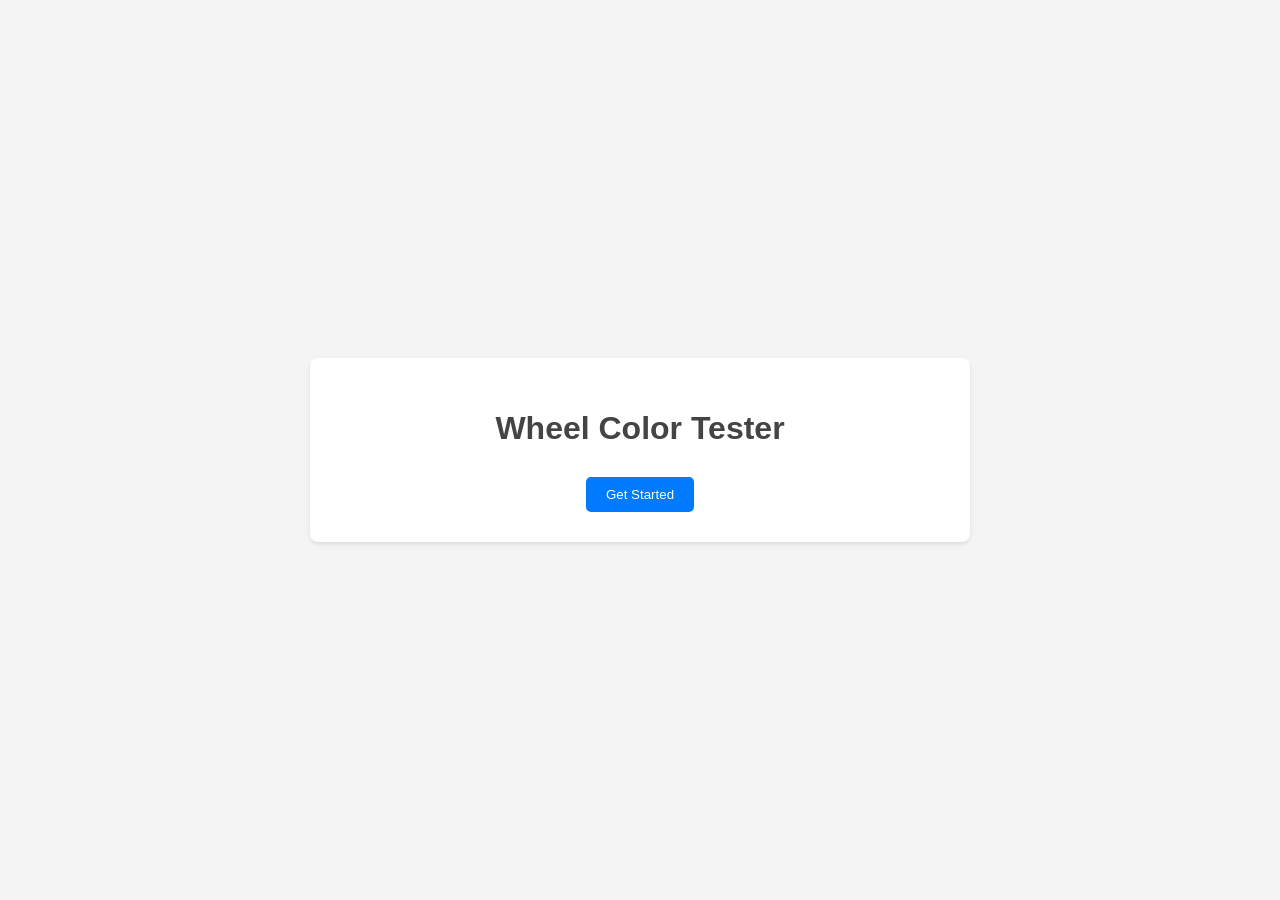
==== index.html @ 82caefc1 "update10.1" ====
<!DOCTYPE html>
<html>
<head>
    <title>Wheel Color Tester</title>
    <link rel="stylesheet" href="style.css">
</head>
<body>
    <div id="container">
        <div id="welcome-screen">
            <h1>Wheel Color Tester</h1>
            <button id="start-button">Get Started</button>
        </div>

        <div id="step-one" style="display: none;">
            <h2>Step 1: Upload Car Image</h2>
            <input type="file" id="image-upload" accept="image/*">
            <button id="next-button-1" disabled>Next</button>
        </div>

        <div id="step-two" style="display: none;">
            <h2>Step 2: Select Wheel Centers</h2>
            <canvas id="image-canvas"></canvas>
            <button id="next-button-2" disabled>Next</button>
        </div>

        <div id="step-three" style="display: none;">
            <h2>Step 3: Customize</h2>
            <div class="color-picker-container">
                <label for="circle-color">Color:</label>
                <input type="color" id="circle-color" value="#FF0000">
            </div>
            <div class="slider-container">
                <label for="circle-size">Size:</label>
                <input type="range" id="circle-size" min="1" max="20" value="5">
            </div>
            <div class="slider-container">
                <label for="circle-opacity">Opacity:</label>
                <input type="range" id="circle-opacity" min="0" max="1" step="0.1" value="1">
            </div>
        </div>
    </div>
    <script src="script.js"></script>
</body>
</html>
---- style.css ----
body {
    font-family: sans-serif;
    background-color: #f4f4f4; /* Light gray background */
    color: #333; /* Dark gray text */
    display: flex;
    justify-content: center;
    align-items: center;
    min-height: 100vh;
    margin: 0;
}

#container {
    background-color: white;
    padding: 30px;
    border-radius: 8px;
    box-shadow: 0 2px 4px rgba(0, 0, 0, 0.1); /* Subtle shadow */
    max-width: 600px; /* Set a maximum width */
    width: 90%; /* Occupy 90% of the viewport width */
    text-align: center; /* Center text within the container */
}

h1, h2 {
    color: #444; /* Slightly darker headings */
    margin-bottom: 20px;
}

button {
    background-color: #007bff; /* Blue button */
    color: white;
    padding: 10px 20px;
    border: none;
    border-radius: 5px;
    cursor: pointer;
    transition: background-color 0.3s ease; /* Smooth transition */
    margin-top: 10px;
}

button:hover {
    background-color: #0056b3; /* Darker blue on hover */
}

#image-canvas {
    border: 1px solid #ddd; /* Light gray border for canvas */
    margin-top: 20px;
    max-width: 100%;
    height: auto;
    display: block;
    margin-left: auto;
    margin-right: auto;
}

input[type="file"] {
    margin-bottom: 20px;
}

.color-picker-container, .slider-container {
    display: flex;
    align-items: center;
    margin-bottom: 10px;
    justify-content: space-between;
}

.slider-container label {
    margin-right: 10px;
}
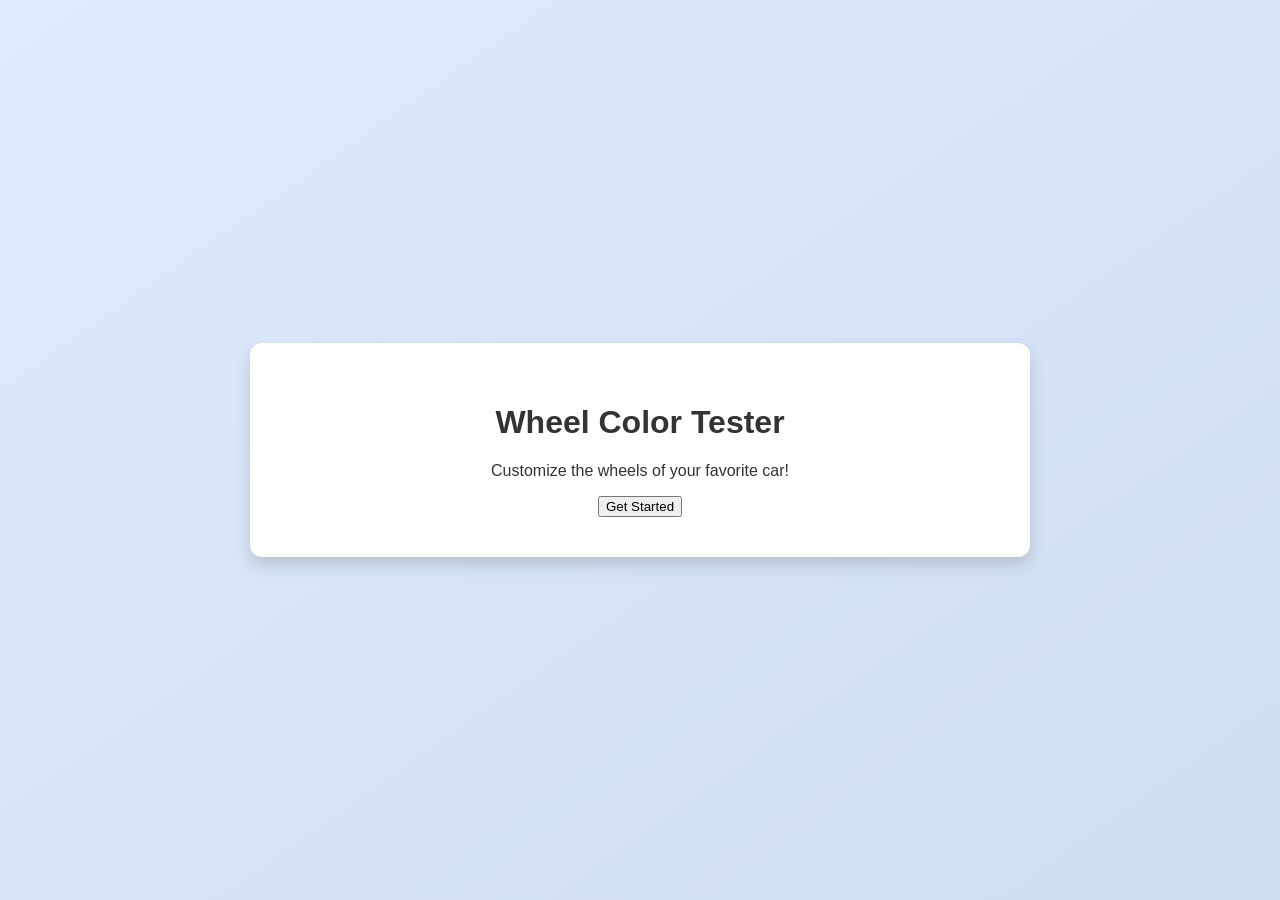
==== commit 8b08f744: "update hopeles" ====
--- a/index.html
+++ b/index.html
@@ -5,15 +5,18 @@
     <link rel="stylesheet" href="style.css">
 </head>
 <body>
-    <div id="container">
+    <div id="app-container">
         <div id="welcome-screen">
             <h1>Wheel Color Tester</h1>
+            <p>Customize the wheels of your favorite car!</p>
             <button id="start-button">Get Started</button>
         </div>
 
         <div id="step-one" style="display: none;">
             <h2>Step 1: Upload Car Image</h2>
-            <input type="file" id="image-upload" accept="image/*">
+            <label for="image-upload" class="custom-file-upload">Choose File</label>
+            <input type="file" id="image-upload" accept="image/*" style="display: none;">
+            <div id="file-name-display">No file chosen</div>
             <button id="next-button-1" disabled>Next</button>
         </div>
 
@@ -25,15 +28,15 @@
 
         <div id="step-three" style="display: none;">
             <h2>Step 3: Customize</h2>
-            <div class="color-picker-container">
+            <div class="input-group">
                 <label for="circle-color">Color:</label>
                 <input type="color" id="circle-color" value="#FF0000">
             </div>
-            <div class="slider-container">
+            <div class="input-group">
                 <label for="circle-size">Size:</label>
                 <input type="range" id="circle-size" min="1" max="20" value="5">
             </div>
-            <div class="slider-container">
+            <div class="input-group">
                 <label for="circle-opacity">Opacity:</label>
                 <input type="range" id="circle-opacity" min="0" max="1" step="0.1" value="1">
             </div>
--- a/style.css
+++ b/style.css
@@ -1,65 +1,70 @@
 body {
-    font-family: sans-serif;
-    background-color: #f4f4f4; /* Light gray background */
-    color: #333; /* Dark gray text */
+    font-family: 'Segoe UI', Tahoma, Geneva, Verdana, sans-serif;
+    background: linear-gradient(to bottom right, #e0eafc, #cfdef3);
+    color: #333;
     display: flex;
     justify-content: center;
     align-items: center;
     min-height: 100vh;
     margin: 0;
+    overflow: hidden;
 }
 
-#container {
+#app-container {
     background-color: white;
-    padding: 30px;
-    border-radius: 8px;
-    box-shadow: 0 2px 4px rgba(0, 0, 0, 0.1); /* Subtle shadow */
-    max-width: 600px; /* Set a maximum width */
-    width: 90%; /* Occupy 90% of the viewport width */
-    text-align: center; /* Center text within the container */
+    padding: 40px;
+    border-radius: 12px;
+    box-shadow: 0 8px 16px rgba(0, 0, 0, 0.15);
+    max-width: 700px;
+    width: 90%;
+    text-align: center;
+    overflow: hidden;
 }
 
-h1, h2 {
-    color: #444; /* Slightly darker headings */
-    margin-bottom: 20px;
+/* ... (rest of the basic styles like h1, h2, p, button, #image-canvas, .input-group remain the same) */
+
+/* Corrected Range Input Styles */
+input[type="range"] {
+    /* Override default appearance */
+    width: 100%;
+    height: 8px; /* Slightly thicker track */
+    border-radius: 5px;
+    background: #ddd;
+    outline: none;
+    opacity: 0.8; /* Slightly less transparent */
+    transition: opacity .2s;
+    margin: 10px 0; /* Add some margin top and bottom */
 }
 
-button {
-    background-color: #007bff; /* Blue button */
-    color: white;
-    padding: 10px 20px;
-    border: none;
-    border-radius: 5px;
+input[type="range"]::-webkit-slider-thumb {
+    -webkit-appearance: none;
+    width: 20px; /* Slightly larger thumb */
+    height: 20px;
+    border-radius: 50%;
+    background: #3498db;
     cursor: pointer;
-    transition: background-color 0.3s ease; /* Smooth transition */
-    margin-top: 10px;
+    border: none; /* Remove default border */
+    box-shadow: 0 2px 4px rgba(0, 0, 0, 0.2); /* Add a shadow to the thumb */
 }
 
-button:hover {
-    background-color: #0056b3; /* Darker blue on hover */
+input[type="range"]::-moz-range-thumb { /* Firefox */
+    width: 20px;
+    height: 20px;
+    border-radius: 50%;
+    background: #3498db;
+    cursor: pointer;
+    border: none;
+    box-shadow: 0 2px 4px rgba(0, 0, 0, 0.2);
 }
 
-#image-canvas {
-    border: 1px solid #ddd; /* Light gray border for canvas */
-    margin-top: 20px;
-    max-width: 100%;
-    height: auto;
-    display: block;
-    margin-left: auto;
-    margin-right: auto;
+input[type="range"]::-ms-thumb { /* IE/Edge */
+    width: 20px;
+    height: 20px;
+    border-radius: 50%;
+    background: #3498db;
+    cursor: pointer;
+    border: none;
+    box-shadow: 0 2px 4px rgba(0, 0, 0, 0.2);
 }
 
-input[type="file"] {
-    margin-bottom: 20px;
-}
-
-.color-picker-container, .slider-container {
-    display: flex;
-    align-items: center;
-    margin-bottom: 10px;
-    justify-content: space-between;
-}
-
-.slider-container label {
-    margin-right: 10px;
-}+/* ... (rest of the styles like .custom-file-upload, #file-name-display) */
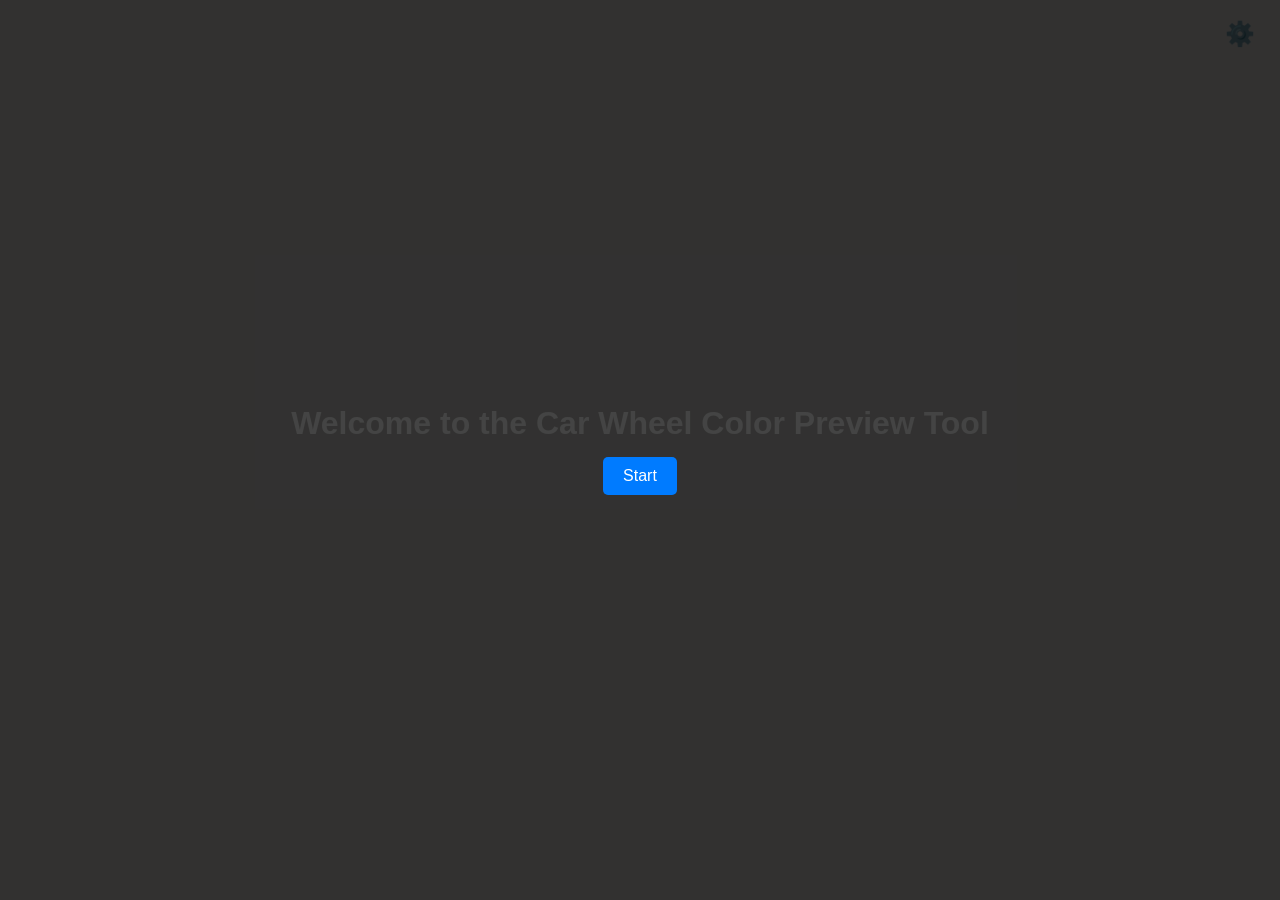
==== commit b76461c0: "update gpt" ====
--- a/index.html
+++ b/index.html
@@ -1,47 +1,287 @@
 <!DOCTYPE html>
-<html>
+<html lang="en">
 <head>
-    <title>Wheel Color Tester</title>
-    <link rel="stylesheet" href="style.css">
+    <meta charset="UTF-8">
+    <meta name="viewport" content="width=device-width, initial-scale=1.0">
+    <title>Car Wheel Color Preview</title>
+    <script async src="https://docs.opencv.org/4.x/opencv.js"></script>
+    <style>
+        * {
+            margin: 0;
+            padding: 0;
+            box-sizing: border-box;
+        }
+
+        body {
+            font-family: Arial, sans-serif;
+            display: flex;
+            flex-direction: column;
+            align-items: center;
+            justify-content: center;
+            min-height: 100vh;
+            background: #f9f6f2;
+            color: #333;
+            position: relative;
+        }
+
+        h1 {
+            margin-bottom: 20px;
+            font-size: 1.8rem;
+            color: #444;
+        }
+
+        h2 {
+            font-size: 2rem;
+            color: #444;
+            margin-bottom: 10px;
+        }
+
+        .instructions {
+            font-size: 1rem;
+            color: #555;
+            margin-bottom: 20px;
+            text-align: center;
+        }
+
+        .overlay {
+            position: fixed;
+            top: 0;
+            left: 0;
+            width: 100%;
+            height: 100%;
+            background: rgba(0, 0, 0, 0.8);
+            color: #fff;
+            display: flex;
+            flex-direction: column;
+            justify-content: center;
+            align-items: center;
+            z-index: 1000;
+        }
+
+        .overlay h2 {
+            margin-bottom: 15px;
+            font-size: 2rem;
+        }
+
+        .overlay button {
+            background: #007BFF;
+            color: #fff;
+            border: none;
+            padding: 10px 20px;
+            border-radius: 5px;
+            cursor: pointer;
+            font-size: 1rem;
+        }
+
+        .overlay button:hover {
+            background: #0056b3;
+        }
+
+        .upload-container {
+            display: none;
+            flex-direction: column;
+            align-items: center;
+            gap: 15px;
+            background: #fff;
+            padding: 20px;
+            border-radius: 10px;
+            box-shadow: 0 4px 10px rgba(0, 0, 0, 0.1);
+        }
+
+        .input-group {
+            display: flex;
+            flex-direction: column;
+            align-items: flex-start;
+            gap: 5px;
+            width: 100%;
+        }
+
+        label {
+            font-size: 0.9rem;
+            color: #555;
+        }
+
+        input[type="file"] {
+            padding: 10px;
+            border: 1px solid #ccc;
+            border-radius: 5px;
+            cursor: pointer;
+        }
+
+        input[type="number"], input[type="color"], input[type="range"] {
+            width: 100%;
+            padding: 8px;
+            border: 1px solid #ddd;
+            border-radius: 5px;
+        }
+
+        input[type="color"] {
+            height: 40px;
+            background: none;
+            cursor: pointer;
+        }
+
+        input[type="range"] {
+            width: 100%;
+        }
+
+        .preview-container {
+            display: flex;
+            justify-content: space-evenly;
+            align-items: center;
+            margin-top: 20px;
+            gap: 20px;
+            width: 100%;
+            max-width: 1200px;
+        }
+
+        img, canvas {
+            width: 500px;
+            height: auto;
+            border-radius: 10px;
+            border: 1px solid #ddd;
+        }
+
+        #preview {
+            cursor: crosshair;
+        }
+
+        .settings-icon {
+            position: absolute;
+            top: 10px;
+            right: 10px;
+            background: transparent;
+            border: none;
+            cursor: pointer;
+            font-size: 1.5rem;
+            color: #333;
+        }
+
+        .settings-panel {
+            display: none;
+            position: fixed;
+            top: 50px;
+            right: 20px;
+            background: #fff;
+            padding: 10px;
+            border-radius: 10px;
+            box-shadow: 0 4px 10px rgba(0, 0, 0, 0.1);
+            z-index: 1001;
+        }
+
+        .settings-panel label {
+            font-size: 0.9rem;
+            margin-bottom: 5px;
+        }
+
+        button {
+            background: #007BFF;
+            color: #fff;
+            border: none;
+            padding: 10px 15px;
+            border-radius: 5px;
+            cursor: pointer;
+            font-size: 1rem;
+        }
+
+        button:hover {
+            background: #0056b3;
+        }
+
+        #undoButton {
+            display: none;
+            margin-top: 10px;
+        }
+
+        .buttons {
+            display: flex;
+            gap: 10px;
+        }
+
+    </style>
 </head>
 <body>
-    <div id="app-container">
-        <div id="welcome-screen">
-            <h1>Wheel Color Tester</h1>
-            <p>Customize the wheels of your favorite car!</p>
-            <button id="start-button">Get Started</button>
-        </div>
-
-        <div id="step-one" style="display: none;">
-            <h2>Step 1: Upload Car Image</h2>
-            <label for="image-upload" class="custom-file-upload">Choose File</label>
-            <input type="file" id="image-upload" accept="image/*" style="display: none;">
-            <div id="file-name-display">No file chosen</div>
-            <button id="next-button-1" disabled>Next</button>
-        </div>
-
-        <div id="step-two" style="display: none;">
-            <h2>Step 2: Select Wheel Centers</h2>
-            <canvas id="image-canvas"></canvas>
-            <button id="next-button-2" disabled>Next</button>
-        </div>
-
-        <div id="step-three" style="display: none;">
-            <h2>Step 3: Customize</h2>
-            <div class="input-group">
-                <label for="circle-color">Color:</label>
-                <input type="color" id="circle-color" value="#FF0000">
+
+    <button class="settings-icon" onclick="toggleSettings()">⚙️</button>
+    <div class="settings-panel" id="settingsPanel">
+        <label for="backgroundSlider">Background Color</label>
+        <input type="range" id="backgroundSlider" min="0" max="1" step="0.01" value="0">
+    </div>
+
+    <div class="overlay" id="instructionOverlay">
+        <h2>Welcome to the Car Wheel Color Preview Tool</h2>
+        <button onclick="goToStep(1)">Start</button>
+    </div>
+
+    <div class="upload-container" id="step1">
+        <h2>Step 1</h2>
+        <p class="instructions">Upload a side profile picture of a car.</p>
+        <input type="file" id="imageInput" accept="image/*">
+        <button id="step1NextButton" style="display: none;" onclick="goToStep(2)">Next Step</button>
+    </div>
+
+    <div class="upload-container" id="step2" style="display: none;">
+        <h2>Step 2</h2>
+        <p class="instructions">Select the center of each wheel in the image.</p>
+        <div class="preview-container">
+            <div style="position: relative; display: flex; flex-direction: column; align-items: center;">
+                <img id="preview" alt="Original Image">
+                <button id="undoButton">Undo Last Click</button>
             </div>
-            <div class="input-group">
-                <label for="circle-size">Size:</label>
-                <input type="range" id="circle-size" min="1" max="20" value="5">
-            </div>
-            <div class="input-group">
-                <label for="circle-opacity">Opacity:</label>
-                <input type="range" id="circle-opacity" min="0" max="1" step="0.1" value="1">
-            </div>
-        </div>
-    </div>
-    <script src="script.js"></script>
-</body>
-</html>+            <canvas id="modifiedPreview"></canvas>
+        </div>
+        <button onclick="goToStep(3)">Next Step</button>
+    </div>
+
+    <div class="upload-container" id="step3" style="display: none;">
+        <h2>Step 3</h2>
+        <p class="instructions">Customize the appearance of the wheel overlays.</p>
+        <div class="preview-container">
+            <canvas id="finalPreview"></canvas>
+        </div>
+        <div class="input-group">
+            <label for="circleSize">Circle Size (radius):</label>
+            <input type="number" id="circleSize" value="30" min="1">
+        </div>
+
+        <div class="input-group">
+            <label for="circleColor">Circle Color:</label>
+            <input type="color" id="circleColorPicker" value="#000000">
+        </div>
+
+        <div class="input-group">
+            <label for="circleOpacity">Circle Opacity:</label>
+            <input type="range" id="circleOpacity" min="0" max="1" step="0.01" value="1">
+        </div>
+    </div>
+
+    <script> 
+        const backgroundSlider = document.getElementById('backgroundSlider');
+        const settingsPanel = document.getElementById('settingsPanel');
+        const instructionOverlay = document.getElementById('instructionOverlay');
+        const steps = [
+            document.getElementById('step1'),
+            document.getElementById('step2'),
+            document.getElementById('step3')
+        ];
+        const step1NextButton = document.getElementById('step1NextButton');
+        const imageInput = document.getElementById('imageInput');
+        const preview = document.getElementById('preview');
+        const modifiedPreview = document.getElementById('modifiedPreview');
+        const finalPreview = document.getElementById('finalPreview');
+
+        let currentStep = 0;
+        let img = null;
+        let selectedPoints = [];
+
+        function toggleSettings() {
+            settingsPanel.style.display = settingsPanel.style.display === 'block' ? 'none' : 'block';
+        }
+
+        backgroundSlider.addEventListener('input', () => {
+            const value = backgroundSlider.value;
+            const gradient = `linear-gradient(to bottom, rgba(245, 245, 245, ${1 - value}), rgba(255, 165, 0, ${value}))`;
+            document.body.style.background = gradient;
+        });
+
+    </script>
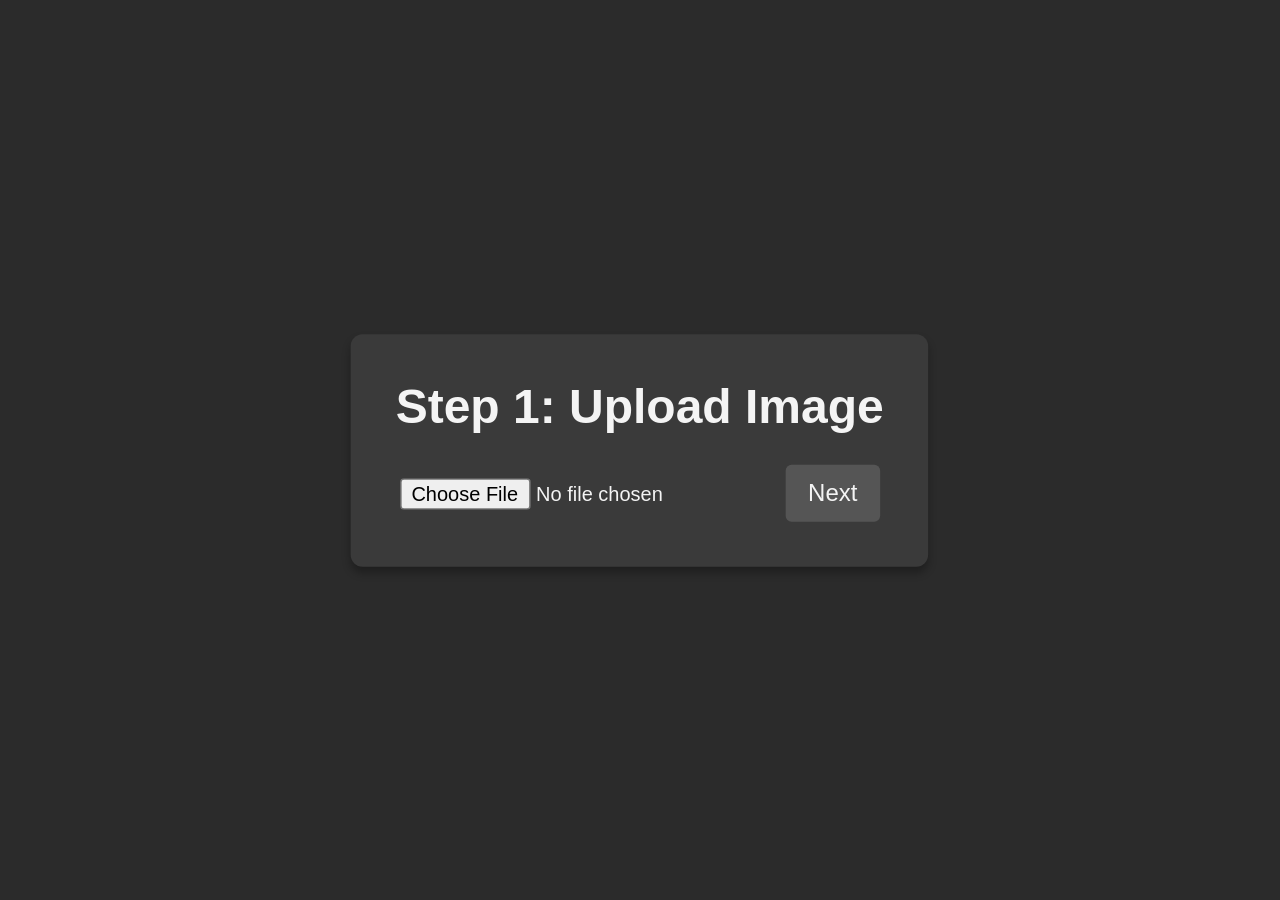
==== commit 986eea1f: "Update.F.1" ====
--- a/index.html
+++ b/index.html
@@ -3,285 +3,288 @@
 <head>
     <meta charset="UTF-8">
     <meta name="viewport" content="width=device-width, initial-scale=1.0">
-    <title>Car Wheel Color Preview</title>
-    <script async src="https://docs.opencv.org/4.x/opencv.js"></script>
+    <title>Car Wheel Color Editor</title>
     <style>
-        * {
+        body {
+            font-family: 'Arial', sans-serif; /* Simple and modern font */
+            background-color: #2b2b2b; /* Hard gray brutalism */
+            color: #f4f4f4; /* Unified text color */
             margin: 0;
             padding: 0;
-            box-sizing: border-box;
-        }
-
-        body {
-            font-family: Arial, sans-serif;
             display: flex;
-            flex-direction: column;
-            align-items: center;
-            justify-content: center;
-            min-height: 100vh;
-            background: #f9f6f2;
-            color: #333;
-            position: relative;
-        }
-
-        h1 {
-            margin-bottom: 20px;
-            font-size: 1.8rem;
-            color: #444;
-        }
-
-        h2 {
-            font-size: 2rem;
-            color: #444;
-            margin-bottom: 10px;
-        }
-
-        .instructions {
-            font-size: 1rem;
-            color: #555;
-            margin-bottom: 20px;
-            text-align: center;
-        }
-
-        .overlay {
-            position: fixed;
-            top: 0;
-            left: 0;
-            width: 100%;
-            height: 100%;
-            background: rgba(0, 0, 0, 0.8);
-            color: #fff;
-            display: flex;
-            flex-direction: column;
             justify-content: center;
             align-items: center;
-            z-index: 1000;
-        }
-
-        .overlay h2 {
-            margin-bottom: 15px;
-            font-size: 2rem;
-        }
-
-        .overlay button {
-            background: #007BFF;
-            color: #fff;
+            height: 100vh;
+        }
+        .container {
+            max-width: 800px;
+            margin: 20px auto;
+            background: #3a3a3a; /* Darker gray for container */
+            padding: 30px;
+            border-radius: 8px;
+            box-shadow: 0 4px 6px rgba(0, 0, 0, 0.3);
+            text-align: center;
+            transform: scale(1.5); /* UI size adjustment */
+        }
+        h1, h2 {
+            margin: 0 0 20px;
+            color: #f4f4f4; /* Unified text color */
+        }
+        img {
+            max-width: 100%;
+            border-radius: 10px;
+            cursor: crosshair;
+        }
+        .dot {
+            position: absolute;
+            width: 10px;
+            height: 10px;
+            border-radius: 50%;
+            background: red;
+            transform: translate(-50%, -50%);
+        }
+        #image-container, #image-container-custom, #image-container-final {
+            position: relative;
+            display: inline-block;
+        }
+        .controls {
+            margin: 20px 0;
+        }
+        .controls label {
+            display: block;
+            margin-bottom: 5px;
+        }
+        .controls input[type="range"] {
+            -webkit-appearance: none;
+            appearance: none;
+            width: 100%;
+            height: 8px;
+            border-radius: 5px;
+            background: #d3d3d3;
+            outline: none;
+            opacity: 0.8;
+            transition: opacity 0.2s;
+        }
+        .controls input[type="range"]:hover {
+            opacity: 1;
+        }
+        .controls input[type="range"]::-webkit-slider-thumb {
+            -webkit-appearance: none;
+            appearance: none;
+            width: 20px;
+            height: 20px;
+            border-radius: 50%;
+            background: #8aa387;
+            cursor: pointer;
+        }
+        .controls input[type="range"]::-moz-range-thumb {
+            width: 20px;
+            height: 20px;
+            border-radius: 50%;
+            background: #8aa387;
+            cursor: pointer;
+        }
+        button {
+            padding: 10px 15px;
+            font-size: 16px;
+            color: #f4f4f4;
+            background-color: #8aa387;
             border: none;
-            padding: 10px 20px;
-            border-radius: 5px;
+            border-radius: 4px;
             cursor: pointer;
-            font-size: 1rem;
-        }
-
-        .overlay button:hover {
-            background: #0056b3;
-        }
-
-        .upload-container {
-            display: none;
-            flex-direction: column;
-            align-items: center;
-            gap: 15px;
-            background: #fff;
-            padding: 20px;
-            border-radius: 10px;
-            box-shadow: 0 4px 10px rgba(0, 0, 0, 0.1);
-        }
-
-        .input-group {
-            display: flex;
-            flex-direction: column;
-            align-items: flex-start;
-            gap: 5px;
-            width: 100%;
-        }
-
-        label {
-            font-size: 0.9rem;
-            color: #555;
-        }
-
-        input[type="file"] {
-            padding: 10px;
-            border: 1px solid #ccc;
-            border-radius: 5px;
-            cursor: pointer;
-        }
-
-        input[type="number"], input[type="color"], input[type="range"] {
-            width: 100%;
-            padding: 8px;
-            border: 1px solid #ddd;
-            border-radius: 5px;
-        }
-
-        input[type="color"] {
-            height: 40px;
-            background: none;
-            cursor: pointer;
-        }
-
-        input[type="range"] {
-            width: 100%;
-        }
-
-        .preview-container {
-            display: flex;
-            justify-content: space-evenly;
-            align-items: center;
-            margin-top: 20px;
-            gap: 20px;
-            width: 100%;
-            max-width: 1200px;
-        }
-
-        img, canvas {
-            width: 500px;
-            height: auto;
-            border-radius: 10px;
-            border: 1px solid #ddd;
-        }
-
-        #preview {
-            cursor: crosshair;
-        }
-
-        .settings-icon {
-            position: absolute;
-            top: 10px;
-            right: 10px;
-            background: transparent;
-            border: none;
-            cursor: pointer;
-            font-size: 1.5rem;
-            color: #333;
-        }
-
-        .settings-panel {
-            display: none;
-            position: fixed;
-            top: 50px;
-            right: 20px;
-            background: #fff;
-            padding: 10px;
-            border-radius: 10px;
-            box-shadow: 0 4px 10px rgba(0, 0, 0, 0.1);
-            z-index: 1001;
-        }
-
-        .settings-panel label {
-            font-size: 0.9rem;
-            margin-bottom: 5px;
-        }
-
-        button {
-            background: #007BFF;
-            color: #fff;
-            border: none;
-            padding: 10px 15px;
-            border-radius: 5px;
-            cursor: pointer;
-            font-size: 1rem;
-        }
-
+            transition: background-color 0.3s;
+        }
         button:hover {
-            background: #0056b3;
-        }
-
-        #undoButton {
-            display: none;
-            margin-top: 10px;
-        }
-
-        .buttons {
-            display: flex;
-            gap: 10px;
-        }
-
+            background-color: #6d8a6c;
+        }
+        button:disabled {
+            background-color: #555;
+            cursor: not-allowed;
+        }
     </style>
 </head>
 <body>
-
-    <button class="settings-icon" onclick="toggleSettings()">⚙️</button>
-    <div class="settings-panel" id="settingsPanel">
-        <label for="backgroundSlider">Background Color</label>
-        <input type="range" id="backgroundSlider" min="0" max="1" step="0.01" value="0">
-    </div>
-
-    <div class="overlay" id="instructionOverlay">
-        <h2>Welcome to the Car Wheel Color Preview Tool</h2>
-        <button onclick="goToStep(1)">Start</button>
-    </div>
-
-    <div class="upload-container" id="step1">
-        <h2>Step 1</h2>
-        <p class="instructions">Upload a side profile picture of a car.</p>
-        <input type="file" id="imageInput" accept="image/*">
-        <button id="step1NextButton" style="display: none;" onclick="goToStep(2)">Next Step</button>
-    </div>
-
-    <div class="upload-container" id="step2" style="display: none;">
-        <h2>Step 2</h2>
-        <p class="instructions">Select the center of each wheel in the image.</p>
-        <div class="preview-container">
-            <div style="position: relative; display: flex; flex-direction: column; align-items: center;">
-                <img id="preview" alt="Original Image">
-                <button id="undoButton">Undo Last Click</button>
-            </div>
-            <canvas id="modifiedPreview"></canvas>
-        </div>
-        <button onclick="goToStep(3)">Next Step</button>
-    </div>
-
-    <div class="upload-container" id="step3" style="display: none;">
-        <h2>Step 3</h2>
-        <p class="instructions">Customize the appearance of the wheel overlays.</p>
-        <div class="preview-container">
-            <canvas id="finalPreview"></canvas>
-        </div>
-        <div class="input-group">
-            <label for="circleSize">Circle Size (radius):</label>
-            <input type="number" id="circleSize" value="30" min="1">
-        </div>
-
-        <div class="input-group">
-            <label for="circleColor">Circle Color:</label>
-            <input type="color" id="circleColorPicker" value="#000000">
-        </div>
-
-        <div class="input-group">
-            <label for="circleOpacity">Circle Opacity:</label>
-            <input type="range" id="circleOpacity" min="0" max="1" step="0.01" value="1">
-        </div>
-    </div>
-
-    <script> 
-        const backgroundSlider = document.getElementById('backgroundSlider');
-        const settingsPanel = document.getElementById('settingsPanel');
-        const instructionOverlay = document.getElementById('instructionOverlay');
-        const steps = [
-            document.getElementById('step1'),
-            document.getElementById('step2'),
-            document.getElementById('step3')
-        ];
-        const step1NextButton = document.getElementById('step1NextButton');
-        const imageInput = document.getElementById('imageInput');
-        const preview = document.getElementById('preview');
-        const modifiedPreview = document.getElementById('modifiedPreview');
-        const finalPreview = document.getElementById('finalPreview');
-
-        let currentStep = 0;
-        let img = null;
-        let selectedPoints = [];
-
-        function toggleSettings() {
-            settingsPanel.style.display = settingsPanel.style.display === 'block' ? 'none' : 'block';
-        }
-
-        backgroundSlider.addEventListener('input', () => {
-            const value = backgroundSlider.value;
-            const gradient = `linear-gradient(to bottom, rgba(245, 245, 245, ${1 - value}), rgba(255, 165, 0, ${value}))`;
-            document.body.style.background = gradient;
-        });
-
-    </script>+    <!-- Step 1: Upload Image -->
+    <div id="step-1" class="container">
+        <h1>Step 1: Upload Image</h1>
+        <input type="file" id="image-input" accept="image/*">
+        <button id="next-to-step-2" disabled onclick="goToStep(2)">Next</button>
+    </div>
+
+    <!-- Step 2: Select Wheels -->
+    <div id="step-2" class="container" style="display: none;">
+        <h1>Step 2: Select Wheels</h1>
+        <div id="image-container" style="position: relative;">
+            <img id="car-image" alt="Car Image">
+        </div>
+        <p>Click on the center of the wheels to mark them.</p>
+        <button onclick="undoClick()">Undo</button>
+        <button onclick="goToStep(1)">Back</button>
+        <button id="next-to-step-3" disabled onclick="goToStep(3)">Next</button>
+    </div>
+
+    <!-- Step 3: Customize Wheels -->
+    <div id="step-3" class="container" style="display: none;">
+        <h1>Step 3: Customize Wheels</h1>
+        <div id="image-container-custom" style="position: relative;">
+            <img id="car-image-custom" alt="Car Image">
+        </div>
+        <div class="controls">
+            <label for="dot-size">Size:</label>
+            <input type="range" id="dot-size" min="5" max="50" value="30">
+
+            <label for="dot-color">Color:</label>
+            <input type="color" id="dot-color" value="#000000">
+
+            <label for="dot-opacity">Opacity:</label>
+            <input type="range" id="dot-opacity" min="0.1" max="1" step="0.1" value="1">
+        </div>
+        <button onclick="goToStep(2)">Back</button>
+        <button onclick="goToStep(4)">Finish</button>
+    </div>
+
+    <!-- Step 4: Final Image Display -->
+    <div id="step-4" class="container" style="display: none;">
+        <h1>Final Image</h1>
+        <div id="image-container-final" style="position: relative;">
+            <img id="final-image" alt="Car Image">
+            <!-- Add dots from Step 3 -->
+        </div>
+        <button onclick="goToStep(1)">Start Again</button>
+        <button onclick="goToStep(3)">Back</button>
+    </div>
+
+    <script>
+        const steps = ["step-1", "step-2", "step-3", "step-4"];
+        const imageInput = document.getElementById('image-input');
+        const carImage = document.getElementById('car-image');
+        const carImageCustom = document.getElementById('car-image-custom');
+        const finalImage = document.getElementById('final-image');
+        const nextToStep2 = document.getElementById('next-to-step-2');
+        const nextToStep3 = document.getElementById('next-to-step-3');
+
+        const dots = [];
+
+        imageInput.addEventListener('change', (event) => {
+            const file = event.target.files[0];
+            if (file) {
+                const reader = new FileReader();
+                reader.onload = (e) => {
+                    carImage.src = e.target.result;
+                    carImageCustom.src = e.target.result;
+                    finalImage.src = e.target.result;
+                    nextToStep2.disabled = false;
+                };
+                reader.readAsDataURL(file);
+            }
+        });
+
+        carImage.addEventListener('click', (event) => {
+            const rect = carImage.getBoundingClientRect();
+            const container = document.getElementById('image-container');
+            const x = ((event.clientX - rect.left) / rect.width) * container.offsetWidth;
+            const y = ((event.clientY - rect.top) / rect.height) * container.offsetHeight;
+
+            const dot = document.createElement('div');
+            dot.className = 'dot';
+            dot.style.left = `${x}px`;
+            dot.style.top = `${y-2.48}px`;
+
+            container.appendChild(dot);
+            dots.push({ x, y });
+
+            if (dots.length > 0) {
+                nextToStep3.disabled = false;
+            }
+        });
+
+        function undoClick() {
+            if (dots.length > 0) {
+                dots.pop();
+                const container = document.getElementById('image-container');
+                container.querySelectorAll('.dot').forEach(dot => dot.remove());
+
+                dots.forEach(dot => {
+                    const dotElement = document.createElement('div');
+                    dotElement.className = 'dot';
+                    dotElement.style.left = `${dot.x}px`;
+                    dotElement.style.top = `${dot.y-2.48}px`;
+                    container.appendChild(dotElement);
+                });
+
+                nextToStep3.disabled = dots.length === 0;
+            }
+        }
+
+        function goToStep(stepNumber) {
+            steps.forEach((step, index) => {
+                document.getElementById(step).style.display = index + 1 === stepNumber ? 'block' : 'none';
+            });
+
+            if (stepNumber === 3) {
+                syncDots();
+            }
+            if (stepNumber === 4) {
+                displayFinalImage();
+            }
+        }
+
+        function syncDots() {
+            const container = document.getElementById('image-container-custom');
+            container.querySelectorAll('.dot').forEach(dot => dot.remove());
+
+            dots.forEach(dot => {
+                const dotElement = document.createElement('div');
+                dotElement.className = 'dot';
+                dotElement.style.left = `${dot.x}px`;
+                dotElement.style.top = `${dot.y-2.48}px`;
+                dotElement.style.width = `30px`;
+                dotElement.style.height = `30px`;
+                dotElement.style.backgroundColor = `black`;
+                container.appendChild(dotElement);
+            });
+        }
+
+        function displayFinalImage() {
+            const container = document.getElementById('image-container-final');
+            container.querySelectorAll('.dot').forEach(dot => dot.remove());
+
+            dots.forEach(dot => {
+                const dotElement = document.createElement('div');
+                dotElement.className = 'dot';
+                dotElement.style.left = `${dot.x}px`;
+                dotElement.style.top = `${dot.y-2.48}px`;
+                dotElement.style.width = `dot-size`;
+                dotElement.style.height = `dot-size`;
+                dotElement.style.backgroundColor = `dot-color`;
+                container.appendChild(dotElement);
+            });
+        }
+
+        document.getElementById('dot-size').addEventListener('input', (event) => {
+            const size = event.target.value;
+            const container = document.getElementById('image-container-custom');
+            container.querySelectorAll('.dot').forEach(dot => {
+                dot.style.width = `${size}px`;
+                dot.style.height = `${size}px`;
+            });
+        });
+
+        document.getElementById('dot-color').addEventListener('input', (event) => {
+            const color = event.target.value;
+            const container = document.getElementById('image-container-custom');
+            container.querySelectorAll('.dot').forEach(dot => {
+                dot.style.backgroundColor = color;
+            });
+        });
+
+        document.getElementById('dot-opacity').addEventListener('input', (event) => {
+            const opacity = event.target.value;
+            const container = document.getElementById('image-container-custom');
+            container.querySelectorAll('.dot').forEach(dot => {
+                dot.style.opacity = opacity;
+            });
+        });
+    </script>
+</body>
+</html>
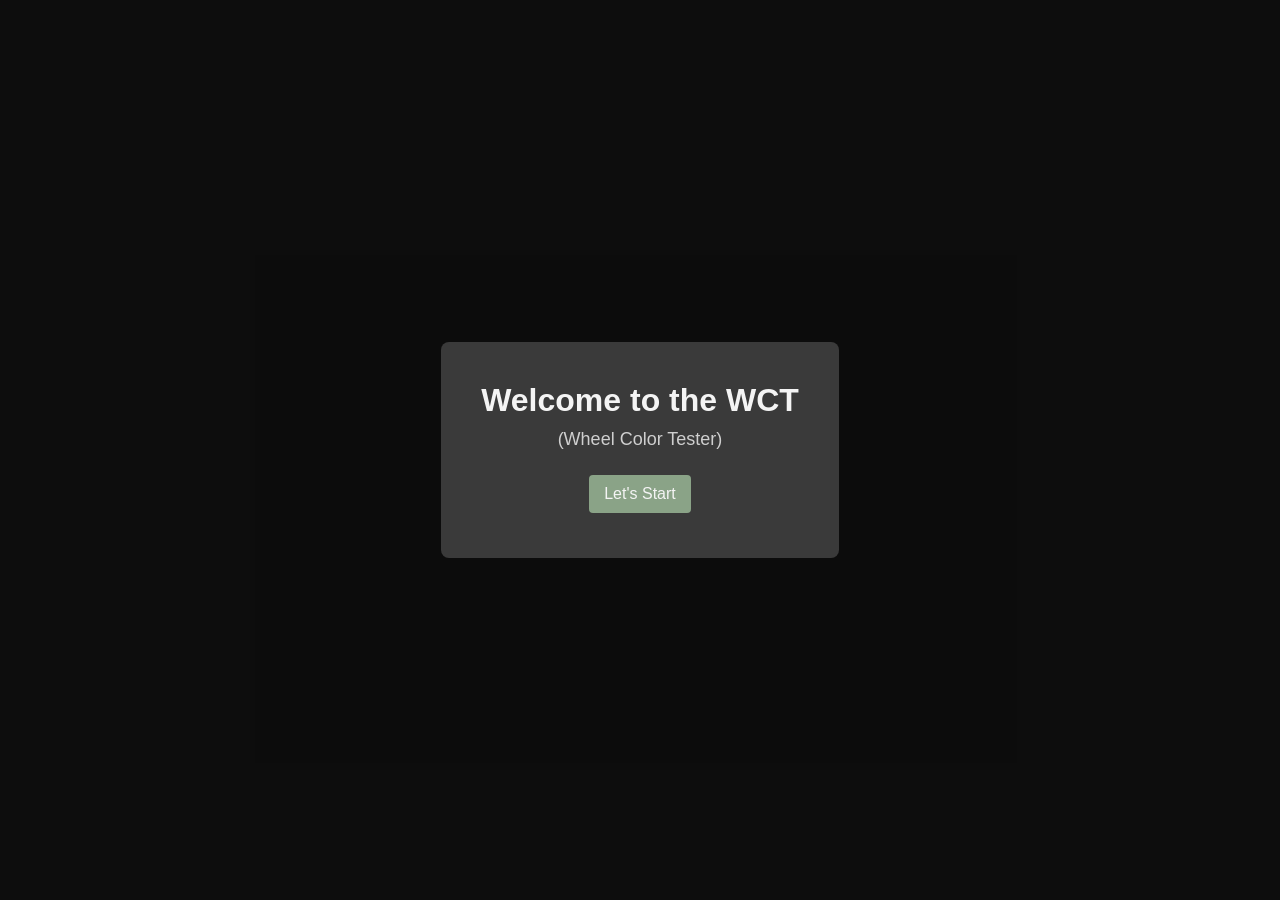
==== commit 4a7357fa: "Update.F.2" ====
--- a/index.html
+++ b/index.html
@@ -1,14 +1,14 @@
 <!DOCTYPE html>
 <html lang="en">
 <head>
-    <meta charset="UTF-8">
-    <meta name="viewport" content="width=device-width, initial-scale=1.0">
+    <meta charset="UTF-8" />
+    <meta name="viewport" content="width=device-width, initial-scale=1.0"/>
     <title>Car Wheel Color Editor</title>
     <style>
         body {
-            font-family: 'Arial', sans-serif; /* Simple and modern font */
-            background-color: #2b2b2b; /* Hard gray brutalism */
-            color: #f4f4f4; /* Unified text color */
+            font-family: 'Arial', sans-serif;
+            background-color: #2b2b2b;
+            color: #f4f4f4;
             margin: 0;
             padding: 0;
             display: flex;
@@ -19,16 +19,15 @@
         .container {
             max-width: 800px;
             margin: 20px auto;
-            background: #3a3a3a; /* Darker gray for container */
+            background: #3a3a3a;
             padding: 30px;
             border-radius: 8px;
             box-shadow: 0 4px 6px rgba(0, 0, 0, 0.3);
             text-align: center;
-            transform: scale(1.5); /* UI size adjustment */
         }
         h1, h2 {
             margin: 0 0 20px;
-            color: #f4f4f4; /* Unified text color */
+            color: #f4f4f4;
         }
         img {
             max-width: 100%;
@@ -37,10 +36,7 @@
         }
         .dot {
             position: absolute;
-            width: 10px;
-            height: 10px;
             border-radius: 50%;
-            background: red;
             transform: translate(-50%, -50%);
         }
         #image-container, #image-container-custom, #image-container-final {
@@ -93,6 +89,7 @@
             border-radius: 4px;
             cursor: pointer;
             transition: background-color 0.3s;
+            margin: 5px 0;
         }
         button:hover {
             background-color: #6d8a6c;
@@ -101,11 +98,50 @@
             background-color: #555;
             cursor: not-allowed;
         }
+
+        /* Modal Styles */
+        #welcome-modal {
+            position: fixed;
+            top: 0;
+            left: 0;
+            right:0;
+            bottom:0;
+            background: rgba(0,0,0,0.7);
+            display: flex;
+            justify-content: center;
+            align-items: center;
+            z-index: 9999;
+        }
+        #welcome-modal-content {
+            background: #3a3a3a;
+            padding: 40px;
+            border-radius: 8px;
+            text-align: center;
+            max-width: 400px;
+        }
+        #welcome-modal-content h1 {
+            margin-bottom: 10px;
+        }
+        #welcome-modal-content h2 {
+            margin-bottom: 20px;
+            font-weight: normal;
+            font-size: 18px;
+            color: #cfcfcf;
+        }
     </style>
 </head>
 <body>
+    <!-- Welcome Modal -->
+    <div id="welcome-modal">
+        <div id="welcome-modal-content">
+            <h1>Welcome to the WCT</h1>
+            <h2>(Wheel Color Tester)</h2>
+            <button id="close-modal">Let's Start</button>
+        </div>
+    </div>
+
     <!-- Step 1: Upload Image -->
-    <div id="step-1" class="container">
+    <div id="step-1" class="container" style="display: none;">
         <h1>Step 1: Upload Image</h1>
         <input type="file" id="image-input" accept="image/*">
         <button id="next-to-step-2" disabled onclick="goToStep(2)">Next</button>
@@ -131,7 +167,7 @@
         </div>
         <div class="controls">
             <label for="dot-size">Size:</label>
-            <input type="range" id="dot-size" min="5" max="50" value="30">
+            <input type="range" id="dot-size" min="5" max="50" value="15">
 
             <label for="dot-color">Color:</label>
             <input type="color" id="dot-color" value="#000000">
@@ -144,14 +180,18 @@
     </div>
 
     <!-- Step 4: Final Image Display -->
-    <div id="step-4" class="container" style="display: none;">
+    <div id="step-4" class="container" style="display: none; text-align: left;">
         <h1>Final Image</h1>
-        <div id="image-container-final" style="position: relative;">
-            <img id="final-image" alt="Car Image">
-            <!-- Add dots from Step 3 -->
-        </div>
-        <button onclick="goToStep(1)">Start Again</button>
-        <button onclick="goToStep(3)">Back</button>
+        <div style="display: flex; align-items: flex-start; gap: 20px;">
+            <div id="image-container-final" style="position: relative;">
+                <img id="final-image" alt="Car Image">
+            </div>
+            <div style="display: flex; flex-direction: column; gap: 10px;">
+                <button onclick="goToStep(1)">Start Again</button>
+                <button onclick="goToStep(3)">Back</button>
+                <button onclick="saveFinalImage()">Save Image</button>
+            </div>
+        </div>
     </div>
 
     <script>
@@ -163,7 +203,17 @@
         const nextToStep2 = document.getElementById('next-to-step-2');
         const nextToStep3 = document.getElementById('next-to-step-3');
 
-        const dots = [];
+        let dotSizeValue = 15;
+        let dotColorValue = "#000000";
+        let dotOpacityValue = 1;
+
+        // We'll store dots as ratios to ensure perfect placement
+        const dots = []; // Each dot: { xRatio: number, yRatio: number }
+
+        document.getElementById('close-modal').addEventListener('click', () => {
+            document.getElementById('welcome-modal').style.display = 'none';
+            document.getElementById('step-1').style.display = 'block';
+        });
 
         imageInput.addEventListener('change', (event) => {
             const file = event.target.files[0];
@@ -180,18 +230,16 @@
         });
 
         carImage.addEventListener('click', (event) => {
-            const rect = carImage.getBoundingClientRect();
-            const container = document.getElementById('image-container');
-            const x = ((event.clientX - rect.left) / rect.width) * container.offsetWidth;
-            const y = ((event.clientY - rect.top) / rect.height) * container.offsetHeight;
-
-            const dot = document.createElement('div');
-            dot.className = 'dot';
-            dot.style.left = `${x}px`;
-            dot.style.top = `${y-2.48}px`;
-
-            container.appendChild(dot);
-            dots.push({ x, y });
+            // Use offsetX and offsetY to get exact coordinates where clicked
+            const x = event.offsetX;
+            const y = event.offsetY;
+            
+            // Store as ratios relative to the image dimensions
+            const xRatio = x / carImage.width;
+            const yRatio = y / carImage.height;
+            dots.push({ xRatio, yRatio });
+
+            updateDotsInContainer(document.getElementById('image-container'), carImage.width, carImage.height, dots, 10, "red", 1);
 
             if (dots.length > 0) {
                 nextToStep3.disabled = false;
@@ -201,17 +249,7 @@
         function undoClick() {
             if (dots.length > 0) {
                 dots.pop();
-                const container = document.getElementById('image-container');
-                container.querySelectorAll('.dot').forEach(dot => dot.remove());
-
-                dots.forEach(dot => {
-                    const dotElement = document.createElement('div');
-                    dotElement.className = 'dot';
-                    dotElement.style.left = `${dot.x}px`;
-                    dotElement.style.top = `${dot.y-2.48}px`;
-                    container.appendChild(dotElement);
-                });
-
+                updateDotsInContainer(document.getElementById('image-container'), carImage.width, carImage.height, dots, 10, "red", 1);
                 nextToStep3.disabled = dots.length === 0;
             }
         }
@@ -222,69 +260,105 @@
             });
 
             if (stepNumber === 3) {
-                syncDots();
+                syncDotsToCustomization();
             }
             if (stepNumber === 4) {
                 displayFinalImage();
             }
         }
 
-        function syncDots() {
+        function syncDotsToCustomization() {
+            // Display dots in Step 3 with user customizations
             const container = document.getElementById('image-container-custom');
+            updateDotsInContainer(container, carImageCustom.width, carImageCustom.height, dots, dotSizeValue, dotColorValue, dotOpacityValue);
+        }
+
+        function displayFinalImage() {
+            // Display final dots with current customizations
+            const container = document.getElementById('image-container-final');
+            updateDotsInContainer(container, finalImage.width, finalImage.height, dots, dotSizeValue, dotColorValue, dotOpacityValue);
+        }
+
+        function updateDotsInContainer(container, imgWidth, imgHeight, dotsArray, size, color, opacity) {
+            // Remove old dots
             container.querySelectorAll('.dot').forEach(dot => dot.remove());
 
-            dots.forEach(dot => {
+            // Add new dots
+            dotsArray.forEach(dot => {
                 const dotElement = document.createElement('div');
                 dotElement.className = 'dot';
-                dotElement.style.left = `${dot.x}px`;
-                dotElement.style.top = `${dot.y-2.48}px`;
-                dotElement.style.width = `30px`;
-                dotElement.style.height = `30px`;
-                dotElement.style.backgroundColor = `black`;
+                dotElement.style.width = `${size}px`;
+                dotElement.style.height = `${size}px`;
+                dotElement.style.backgroundColor = color;
+                dotElement.style.opacity = opacity;
+
+                // Position the dot at the exact clicked ratio
+                const pxX = dot.xRatio * imgWidth;
+                const pxY = dot.yRatio * imgHeight;
+
+                dotElement.style.left = `${pxX}px`;
+                dotElement.style.top = `${pxY}px`;
+
                 container.appendChild(dotElement);
             });
         }
 
-        function displayFinalImage() {
-            const container = document.getElementById('image-container-final');
-            container.querySelectorAll('.dot').forEach(dot => dot.remove());
-
+        document.getElementById('dot-size').addEventListener('input', (event) => {
+            dotSizeValue = parseInt(event.target.value, 10);
+            // Update dots in Step 3
+            const container = document.getElementById('image-container-custom');
+            updateDotsInContainer(container, carImageCustom.width, carImageCustom.height, dots, dotSizeValue, dotColorValue, dotOpacityValue);
+        });
+
+        document.getElementById('dot-color').addEventListener('input', (event) => {
+            dotColorValue = event.target.value;
+            // Update dots in Step 3
+            const container = document.getElementById('image-container-custom');
+            updateDotsInContainer(container, carImageCustom.width, carImageCustom.height, dots, dotSizeValue, dotColorValue, dotOpacityValue);
+        });
+
+        document.getElementById('dot-opacity').addEventListener('input', (event) => {
+            dotOpacityValue = event.target.value;
+            // Update dots in Step 3
+            const container = document.getElementById('image-container-custom');
+            updateDotsInContainer(container, carImageCustom.width, carImageCustom.height, dots, dotSizeValue, dotColorValue, dotOpacityValue);
+        });
+
+        function saveFinalImage() {
+            const finalImg = document.getElementById('final-image');
+            const canvas = document.createElement('canvas');
+            canvas.width = finalImg.width;
+            canvas.height = finalImg.height;
+            const ctx = canvas.getContext('2d');
+
+            // Draw the final image onto the canvas
+            ctx.drawImage(finalImg, 0, 0, canvas.width, canvas.height);
+
+            // Draw the dots as circles on the canvas
+            ctx.globalAlpha = dotOpacityValue;
             dots.forEach(dot => {
-                const dotElement = document.createElement('div');
-                dotElement.className = 'dot';
-                dotElement.style.left = `${dot.x}px`;
-                dotElement.style.top = `${dot.y-2.48}px`;
-                dotElement.style.width = `dot-size`;
-                dotElement.style.height = `dot-size`;
-                dotElement.style.backgroundColor = `dot-color`;
-                container.appendChild(dotElement);
+                const pxX = dot.xRatio * canvas.width;
+                const pxY = dot.yRatio * canvas.height;
+                ctx.beginPath();
+                ctx.arc(pxX, pxY, dotSizeValue / 2, 0, Math.PI * 2, true);
+                ctx.fillStyle = dotColorValue;
+                ctx.fill();
             });
-        }
-
-        document.getElementById('dot-size').addEventListener('input', (event) => {
-            const size = event.target.value;
-            const container = document.getElementById('image-container-custom');
-            container.querySelectorAll('.dot').forEach(dot => {
-                dot.style.width = `${size}px`;
-                dot.style.height = `${size}px`;
-            });
-        });
-
-        document.getElementById('dot-color').addEventListener('input', (event) => {
-            const color = event.target.value;
-            const container = document.getElementById('image-container-custom');
-            container.querySelectorAll('.dot').forEach(dot => {
-                dot.style.backgroundColor = color;
-            });
-        });
-
-        document.getElementById('dot-opacity').addEventListener('input', (event) => {
-            const opacity = event.target.value;
-            const container = document.getElementById('image-container-custom');
-            container.querySelectorAll('.dot').forEach(dot => {
-                dot.style.opacity = opacity;
-            });
-        });
+            ctx.globalAlpha = 1.0;
+
+            // Convert canvas to data URL
+            const dataURL = canvas.toDataURL("image/png");
+
+            // Create a temporary download link
+            const downloadLink = document.createElement('a');
+            downloadLink.href = dataURL;
+            downloadLink.download = 'modified_car_wheels.png';
+            downloadLink.style.display = 'none';
+
+            document.body.appendChild(downloadLink);
+            downloadLink.click();
+            document.body.removeChild(downloadLink);
+        }
     </script>
 </body>
 </html>
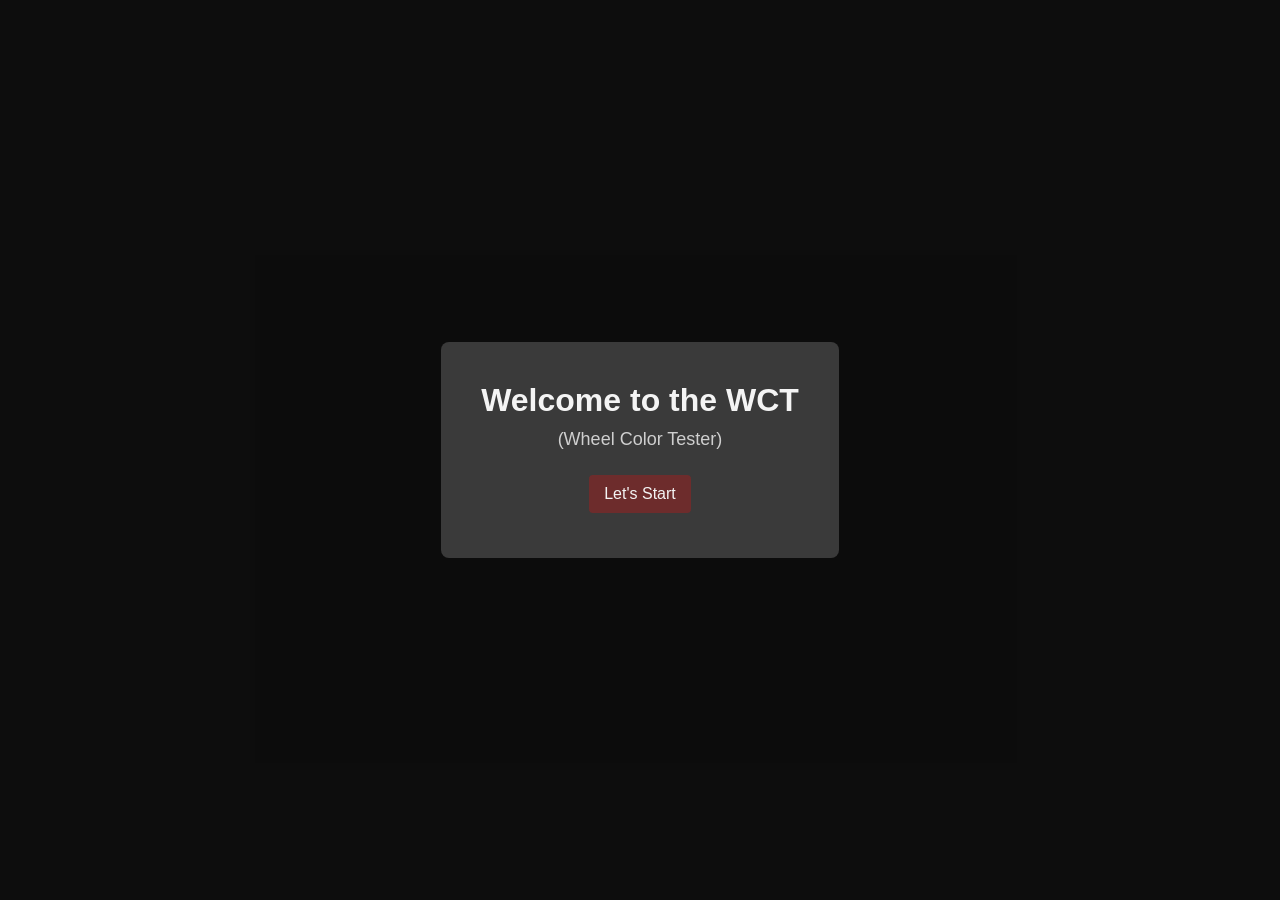
==== commit 2b979d6b: "Update.F.H" ====
--- a/index.html
+++ b/index.html
@@ -80,22 +80,23 @@
             background: #8aa387;
             cursor: pointer;
         }
+
         button {
             padding: 10px 15px;
             font-size: 16px;
             color: #f4f4f4;
-            background-color: #8aa387;
+            background-color: #6d2c2c; /* Dark slightly unsaturated red */
             border: none;
             border-radius: 4px;
             cursor: pointer;
             transition: background-color 0.3s;
             margin: 5px 0;
         }
-        button:hover {
-            background-color: #6d8a6c;
+        button:hover:enabled {
+            background-color: #582323; /* Darker red on hover */
         }
         button:disabled {
-            background-color: #555;
+            background-color: #555; /* Gray when disabled */
             cursor: not-allowed;
         }
 
@@ -144,17 +145,20 @@
     <div id="step-1" class="container" style="display: none;">
         <h1>Step 1: Upload Image</h1>
         <input type="file" id="image-input" accept="image/*">
+                <p>Please ensure image is a side profile of a car for best results.</p>
+
         <button id="next-to-step-2" disabled onclick="goToStep(2)">Next</button>
     </div>
 
     <!-- Step 2: Select Wheels -->
     <div id="step-2" class="container" style="display: none;">
         <h1>Step 2: Select Wheels</h1>
+        
         <div id="image-container" style="position: relative;">
             <img id="car-image" alt="Car Image">
         </div>
         <p>Click on the center of the wheels to mark them.</p>
-        <button onclick="undoClick()">Undo</button>
+        <button id="undo-button" disabled onclick="undoClick()">Undo</button>
         <button onclick="goToStep(1)">Back</button>
         <button id="next-to-step-3" disabled onclick="goToStep(3)">Next</button>
     </div>
@@ -202,13 +206,14 @@
         const finalImage = document.getElementById('final-image');
         const nextToStep2 = document.getElementById('next-to-step-2');
         const nextToStep3 = document.getElementById('next-to-step-3');
+        const undoButton = document.getElementById('undo-button');
 
         let dotSizeValue = 15;
         let dotColorValue = "#000000";
         let dotOpacityValue = 1;
 
-        // We'll store dots as ratios to ensure perfect placement
-        const dots = []; // Each dot: { xRatio: number, yRatio: number }
+        // We'll store dots as ratios relative to the image dimensions
+        const dots = [];
 
         document.getElementById('close-modal').addEventListener('click', () => {
             document.getElementById('welcome-modal').style.display = 'none';
@@ -230,10 +235,9 @@
         });
 
         carImage.addEventListener('click', (event) => {
-            // Use offsetX and offsetY to get exact coordinates where clicked
             const x = event.offsetX;
             const y = event.offsetY;
-            
+
             // Store as ratios relative to the image dimensions
             const xRatio = x / carImage.width;
             const yRatio = y / carImage.height;
@@ -241,8 +245,10 @@
 
             updateDotsInContainer(document.getElementById('image-container'), carImage.width, carImage.height, dots, 10, "red", 1);
 
+            // Enable buttons after first dot is placed
             if (dots.length > 0) {
                 nextToStep3.disabled = false;
+                undoButton.disabled = false;
             }
         });
 
@@ -250,7 +256,12 @@
             if (dots.length > 0) {
                 dots.pop();
                 updateDotsInContainer(document.getElementById('image-container'), carImage.width, carImage.height, dots, 10, "red", 1);
-                nextToStep3.disabled = dots.length === 0;
+
+                // Disable if no dots left
+                if (dots.length === 0) {
+                    nextToStep3.disabled = true;
+                    undoButton.disabled = true;
+                }
             }
         }
 
@@ -268,22 +279,17 @@
         }
 
         function syncDotsToCustomization() {
-            // Display dots in Step 3 with user customizations
             const container = document.getElementById('image-container-custom');
             updateDotsInContainer(container, carImageCustom.width, carImageCustom.height, dots, dotSizeValue, dotColorValue, dotOpacityValue);
         }
 
         function displayFinalImage() {
-            // Display final dots with current customizations
             const container = document.getElementById('image-container-final');
             updateDotsInContainer(container, finalImage.width, finalImage.height, dots, dotSizeValue, dotColorValue, dotOpacityValue);
         }
 
         function updateDotsInContainer(container, imgWidth, imgHeight, dotsArray, size, color, opacity) {
-            // Remove old dots
             container.querySelectorAll('.dot').forEach(dot => dot.remove());
-
-            // Add new dots
             dotsArray.forEach(dot => {
                 const dotElement = document.createElement('div');
                 dotElement.className = 'dot';
@@ -292,7 +298,6 @@
                 dotElement.style.backgroundColor = color;
                 dotElement.style.opacity = opacity;
 
-                // Position the dot at the exact clicked ratio
                 const pxX = dot.xRatio * imgWidth;
                 const pxY = dot.yRatio * imgHeight;
 
@@ -305,21 +310,18 @@
 
         document.getElementById('dot-size').addEventListener('input', (event) => {
             dotSizeValue = parseInt(event.target.value, 10);
-            // Update dots in Step 3
             const container = document.getElementById('image-container-custom');
             updateDotsInContainer(container, carImageCustom.width, carImageCustom.height, dots, dotSizeValue, dotColorValue, dotOpacityValue);
         });
 
         document.getElementById('dot-color').addEventListener('input', (event) => {
             dotColorValue = event.target.value;
-            // Update dots in Step 3
             const container = document.getElementById('image-container-custom');
             updateDotsInContainer(container, carImageCustom.width, carImageCustom.height, dots, dotSizeValue, dotColorValue, dotOpacityValue);
         });
 
         document.getElementById('dot-opacity').addEventListener('input', (event) => {
             dotOpacityValue = event.target.value;
-            // Update dots in Step 3
             const container = document.getElementById('image-container-custom');
             updateDotsInContainer(container, carImageCustom.width, carImageCustom.height, dots, dotSizeValue, dotColorValue, dotOpacityValue);
         });
@@ -331,10 +333,8 @@
             canvas.height = finalImg.height;
             const ctx = canvas.getContext('2d');
 
-            // Draw the final image onto the canvas
             ctx.drawImage(finalImg, 0, 0, canvas.width, canvas.height);
 
-            // Draw the dots as circles on the canvas
             ctx.globalAlpha = dotOpacityValue;
             dots.forEach(dot => {
                 const pxX = dot.xRatio * canvas.width;
@@ -346,10 +346,7 @@
             });
             ctx.globalAlpha = 1.0;
 
-            // Convert canvas to data URL
             const dataURL = canvas.toDataURL("image/png");
-
-            // Create a temporary download link
             const downloadLink = document.createElement('a');
             downloadLink.href = dataURL;
             downloadLink.download = 'modified_car_wheels.png';
